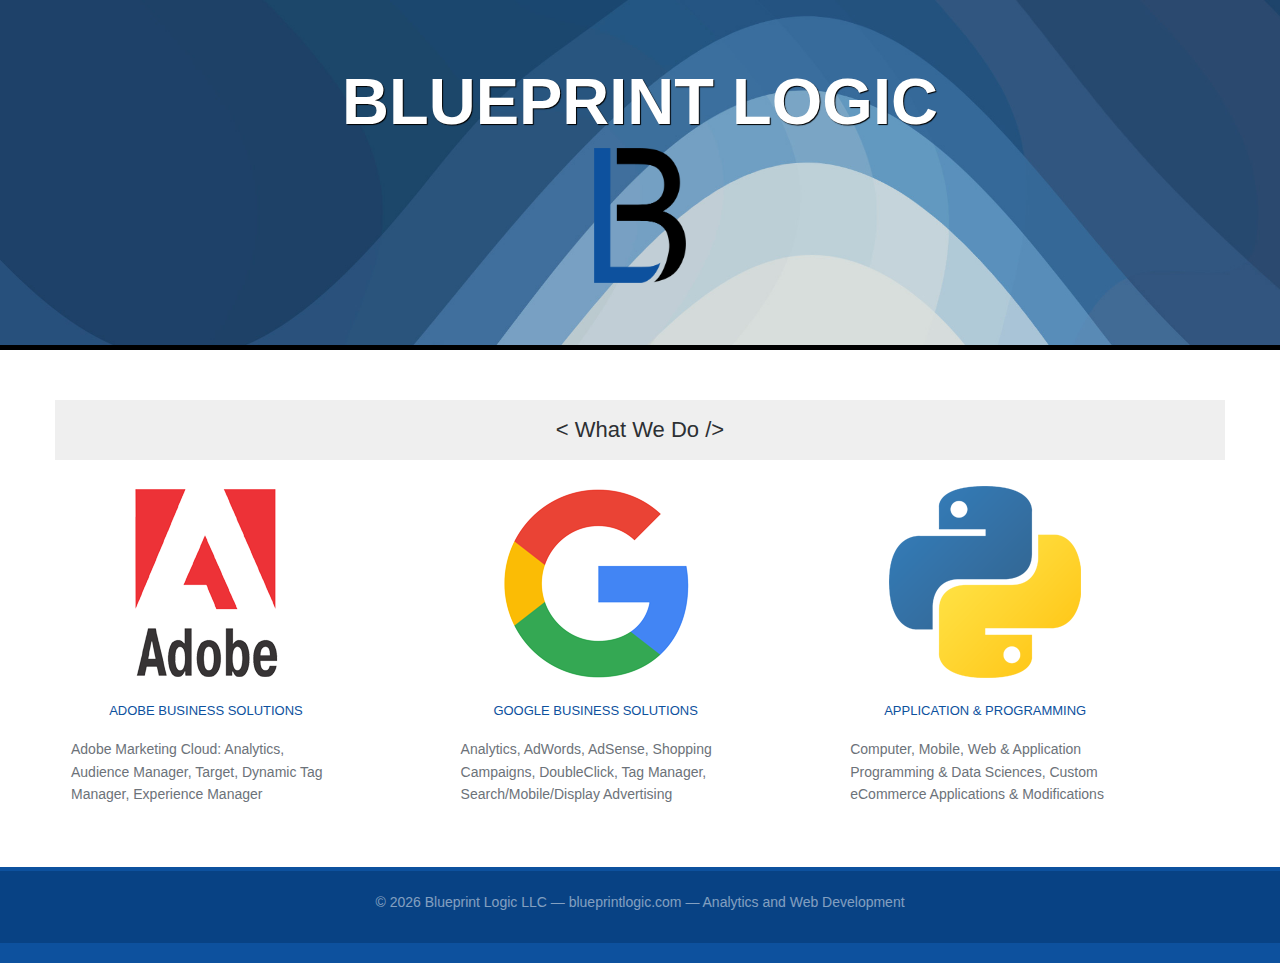
==== index.html @ dcdedf4a "merged ECOMMERCE into APPLICATION & PROGRAMMING" ====
<!DOCTYPE html>
<!--[if lt IE 7]><html class="no-js lt-ie9 lt-ie8 lt-ie7" lang=""><![endif]-->
<!--[if IE 7]><html class="no-js lt-ie9 lt-ie8" lang=""><![endif]-->
<!--[if IE 8]><html class="no-js lt-ie9" lang=""><![endif]-->
<!--[if gt IE 8]><!-->
<html class="no-js">
<!--<![endif]-->
<head>
    <meta charset="utf-8">
    <meta content="IE=edge" http-equiv="X-UA-Compatible">
    <meta content="width=device-width,initial-scale=1,maximum-scale=1" name="viewport">
    <title>Analytics and Web Development | Blueprint Logic</title>
    <meta content="Blueprint Logic is a web development and analytics firm that specializes in data driven progression to attain best-in-class results." name="description">
    <meta content="Web Development and Analytics Architecture and Data Science" name="keywords">
    <meta content="index, follow" name="robots">
    <meta content="Blueprint Logic" name="author">
    <link href="https://www.blueprintlogic.com" rel="canonical">
    <meta content="en_US">
    <meta content="website">
    <meta content="Blueprint Logic | Analytics and Web Development">
    <meta content="Blueprint Logic is a web development and analytics firm that specializes in data driven progression to attain best-in-class results.">
    <meta content="//blueprintlogic.com">
    <meta content="Blueprint Logic">
    <meta content="//blueprintlogic.com/img/bpl.png">
    <meta content="summary" name="twitter:card">
    <meta content="@blueprintlogic" name="twitter:site">
    <meta content="Blueprint Logic - Analytics and Web Development" name="twitter:title">
    <meta content="Blueprint Logic is a web development and analytics firm that specializes in data driven progression to attain best-in-class results." name="twitter:description">
    <meta content="//blueprintlogic.com/img/bpl.png" name="twitter:image:src">
    <meta property="og:title" content="Blueprint Logic">
    <meta property="og:description" content="Web Development and Analytics" />
    <meta property="og:url" content=" https://www.blueprintlogic.com/">
    <meta property="og:type" content="website">
    <meta property="og:image" content="https://www.blueprintlogic.com/img/bpl.png" />
    <link href="img/logos/apple-touch-icon-57x57.png" rel="apple-touch-icon-precomposed" sizes="57x57">
    <link href="img/logos/apple-touch-icon-114x114.png" rel="apple-touch-icon-precomposed" sizes="114x114">
    <link href="img/logos/apple-touch-icon-72x72.png" rel="apple-touch-icon-precomposed" sizes="72x72">
    <link href="img/logos/apple-touch-icon-144x144.png" rel="apple-touch-icon-precomposed" sizes="144x144">
    <link href="img/logos/apple-touch-icon-60x60.png" rel="apple-touch-icon-precomposed" sizes="60x60">
    <link href="img/logos/apple-touch-icon-120x120.png" rel="apple-touch-icon-precomposed" sizes="120x120">
    <link href="img/logos/apple-touch-icon-76x76.png" rel="apple-touch-icon-precomposed" sizes="76x76">
    <link href="img/logos/apple-touch-icon-152x152.png" rel="apple-touch-icon-precomposed" sizes="152x152">
    <link href="img/logos/favicon-196x196.png" rel="icon" sizes="196x196" type="image/png">
    <link href="img/logos/favicon-96x96.png" rel="icon" sizes="96x96" type="image/png">
    <link href="img/logos/favicon-32x32.png" rel="icon" sizes="32x32" type="image/png">
    <link href="img/logos/favicon-16x16.png" rel="icon" sizes="16x16" type="image/png">
    <link href="img/logos/favicon-128.png" rel="icon" sizes="128x128" type="image/png">
    <meta content="Blueprint Logic" name="application-name">
    <meta content="#FFFFFF" name="msapplication-TileColor">
    <meta content="mstile-144x144.png" name="msapplication-TileImage">
    <meta content="mstile-70x70.png" name="msapplication-square70x70logo">
    <meta content="mstile-150x150.png" name="msapplication-square150x150logo">
    <meta content="mstile-310x150.png" name="msapplication-wide310x150logo">
    <meta content="mstile-310x310.png" name="msapplication-square310x310logo">
    <link href="css/all.min.css" rel="stylesheet">
	<link href="https://maxcdn.bootstrapcdn.com/font-awesome/4.4.0/css/font-awesome.min.css" rel="stylesheet">
    <script type="application/ld+json">
    {
      "@context": "http://schema.org",
      "@type": "LocalBusiness",
      "name" : "Blueprint Logic",
      "description": "Analytics and Web Development",
      "email": "info@blueprintlogic.com",
      "url": "https://www.blueprintlogic.com/"
    }
    </script>
    <style>
    .banner {
    min-height: 350px;
    }
    .banner-text {
    padding-top: 5%;
    }
    .nav-toggle::after, .nav-toggle:before {
    background-color: #0D519E !important;
    }
    .footer {
    border-top: 4px solid #0d519e;
    border-bottom: 20px solid #0d519e;
    }
    .banner {
    border-bottom: 5px solid #000;
    }
    .footer .footer-col {
        margin-bottom: 50px;
    }
    .person h5 {text-align:center;}
    .btn {
        background-color: #084284;
    }
    .btn:focus, .btn:hover {
        background-color: #0D519E;
    }
    .feature .icon, .person h5 {
        color: #0D519E;
    }
    .footer a:hover {
        color: #efefef;
        text-shadow:1px 1px 1px #000;
    }
    .footer .footer-share a:hover, .social-icons a:hover {
        background-color: #084284;
        border-color: #0D519E;
    }
    .col-md-3 {
        width: 33.3%;
    }
    </style>

</head>
<body>
<!-- git -->
    <section class="banner" role="banner">

        <div class="container">
            <div class="col-md-10 col-md-offset-1">
                <div class="banner-text text-center" style="text-shadow: 1px 1px 1px #000;">
                    <h1>BLUEPRINT LOGIC</h1>
                    <img src="images/bpl-logo.png" style="width:10%;">
                </div>
            </div>
        </div>
    </section>

    <section class="section teams" id="teams">
        <div class="container">
            <div class="row">
                <h4 class="clients">< What We Do /></h4><br />
                <div class="col-md-3 col-sm-6">
                    <div class="person">
                        <img alt="" class="img-responsive" src="images/adobe.png">
                        <div class="person-content">
                            <h5 class="role">Adobe Business Solutions</h5>
                            <p>Adobe Marketing Cloud: Analytics, Audience Manager, Target, Dynamic Tag Manager, Experience Manager</p>
                        </div>
                    </div>
                </div>
                <div class="col-md-3 col-sm-6">
                    <div class="person">
                        <img alt="" class="img-responsive" src="images/google.png">
                        <div class="person-content">
                            <h5 class="role">Google Business Solutions</h5>
                            <p>Analytics, AdWords, AdSense, Shopping Campaigns, DoubleClick, Tag Manager, Search/Mobile/Display Advertising</p>
                        </div>
                    </div>
                </div>
                <div class="col-md-3 col-sm-6">
                    <div class="person">
                        <img alt="" class="img-responsive" src="images/python.png">
                        <div class="person-content">
                            <h5 class="role">Application &amp; Programming</h5>
                            <p>Computer, Mobile, Web &amp; Application Programming &amp; Data Sciences, Custom eCommerce Applications &amp; Modifications</p>
                        </div>
                    </div>
                </div>
            </div>
        </div>
    </section>

    <footer class="footer">
        <!--
        <div class="footer-top" style="background-color:#fff;color:000;">
            <img alt="" src="images/lasvegas.png">
        </div>
        -->
        <div class="footer-bottom">
            <div class="container">
                <div class="col-md-12">
                    <p>&copy; 
                    <script defer>
                    document.write((new Date).getFullYear());
                    </script> <span itemprop="name">Blueprint Logic LLC</span> &mdash; <span itemprop="url">blueprintlogic.com</span> &mdash; Analytics and Web Development</p>
                    <p>
					<script language="JavaScript" type="text/javascript">
					TrustLogo("https://www.blueprintlogic.com/img/ssl/comodo_secure_seal_113x59_transp.png", "CL1", "none");
					</script>
                    </p>
                </div>
            </div>
        </div>
    </footer>
    <script type="text/javascript" async defer src="js/all.min.js"></script>

    <!-- Start Open Web Analytics Tracker -->
    <script type="text/javascript">
    //<![CDATA[
    var owa_baseUrl = 'https://www.blueprintlogic.com/owa/';
    var owa_cmds = owa_cmds || [];
    owa_cmds.push(['setSiteId', 'e21a846267b0c5caf7c1d41333bff4f2']);
    owa_cmds.push(['trackPageView']);
    owa_cmds.push(['trackClicks']);
    owa_cmds.push(['trackDomStream']);
    
    (function() {
    	var _owa = document.createElement('script'); _owa.type = 'text/javascript'; _owa.async = true;
    	owa_baseUrl = ('https:' == document.location.protocol ? window.owa_baseSecUrl || owa_baseUrl.replace(/http:/, 'https:') : owa_baseUrl );
    	_owa.src = owa_baseUrl + 'modules/base/js/owa.tracker-combined-min.js';
    	var _owa_s = document.getElementsByTagName('script')[0]; _owa_s.parentNode.insertBefore(_owa, _owa_s);
    }());
    //]]>
    </script>
    <!-- End Open Web Analytics Code -->

    <!-- Start W3 Counter -->
    <script src="https://www.w3counter.com/tracker.js?id=106058"></script>
    <!-- End W3 Counter -->

    <!-- Start Google Analytics -->
    <script type="text/javascript" defer>
      (function(i,s,o,g,r,a,m){i['GoogleAnalyticsObject']=r;i[r]=i[r]||function(){
      (i[r].q=i[r].q||[]).push(arguments)},i[r].l=1*new Date();a=s.createElement(o),
      m=s.getElementsByTagName(o)[0];a.async=1;a.src=g;m.parentNode.insertBefore(a,m)
      })(window,document,'script','//www.google-analytics.com/analytics.js','ga');

      ga('create', 'UA-50118159-1', 'blueprintlogic.com');
      ga('send', 'pageview');
    </script>
    <!-- End Google Analytics -->

</body>
</html>
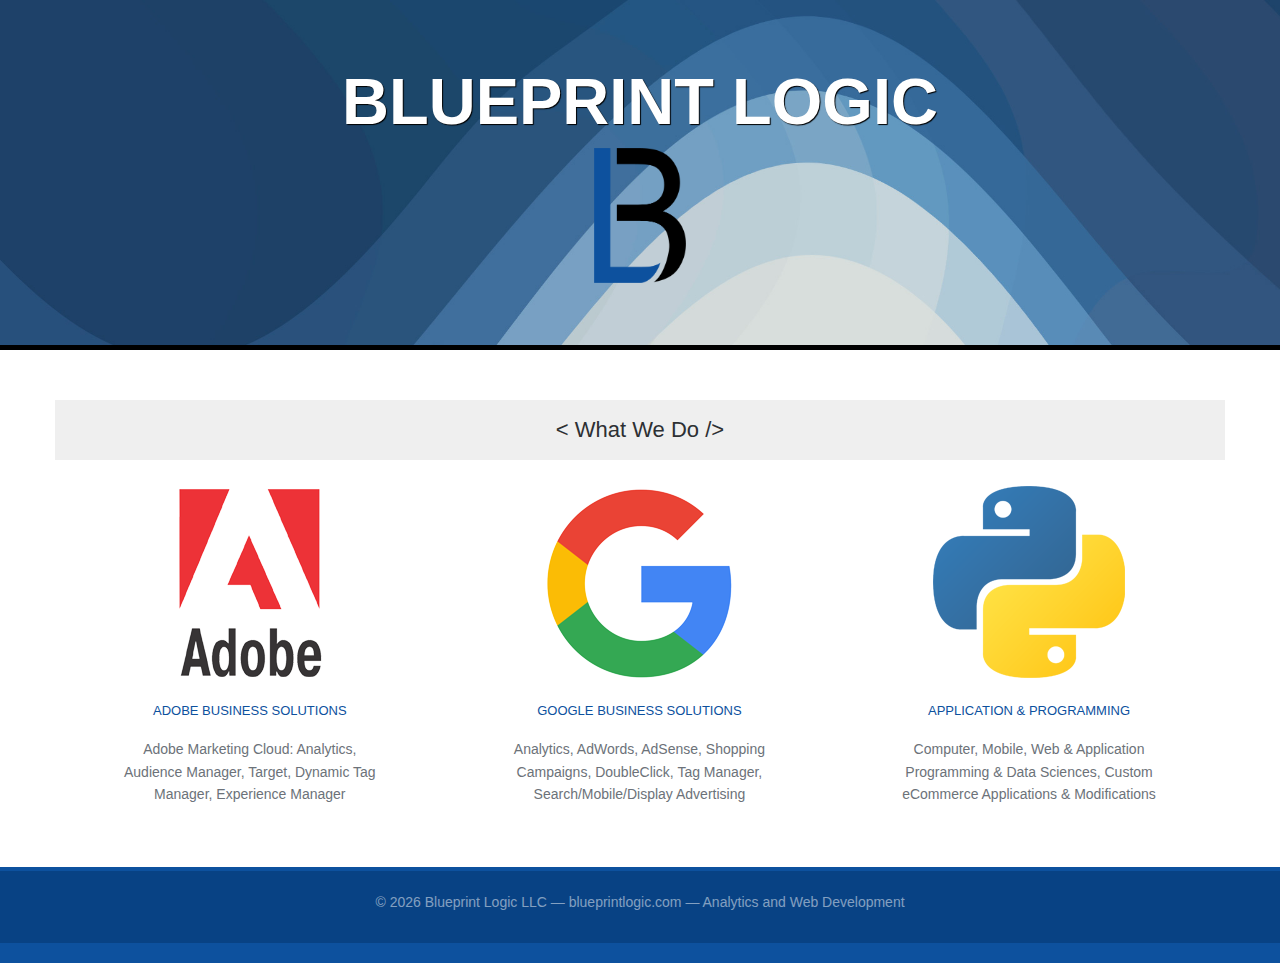
==== commit 1b766a7f: "updated css, centered txt and margin auto img" ====
--- a/index.html
+++ b/index.html
@@ -84,6 +84,10 @@
     .footer .footer-col {
         margin-bottom: 50px;
     }
+    .person {
+        margin: auto;
+        text-align: center;
+    }
     .person h5 {text-align:center;}
     .btn {
         background-color: #084284;
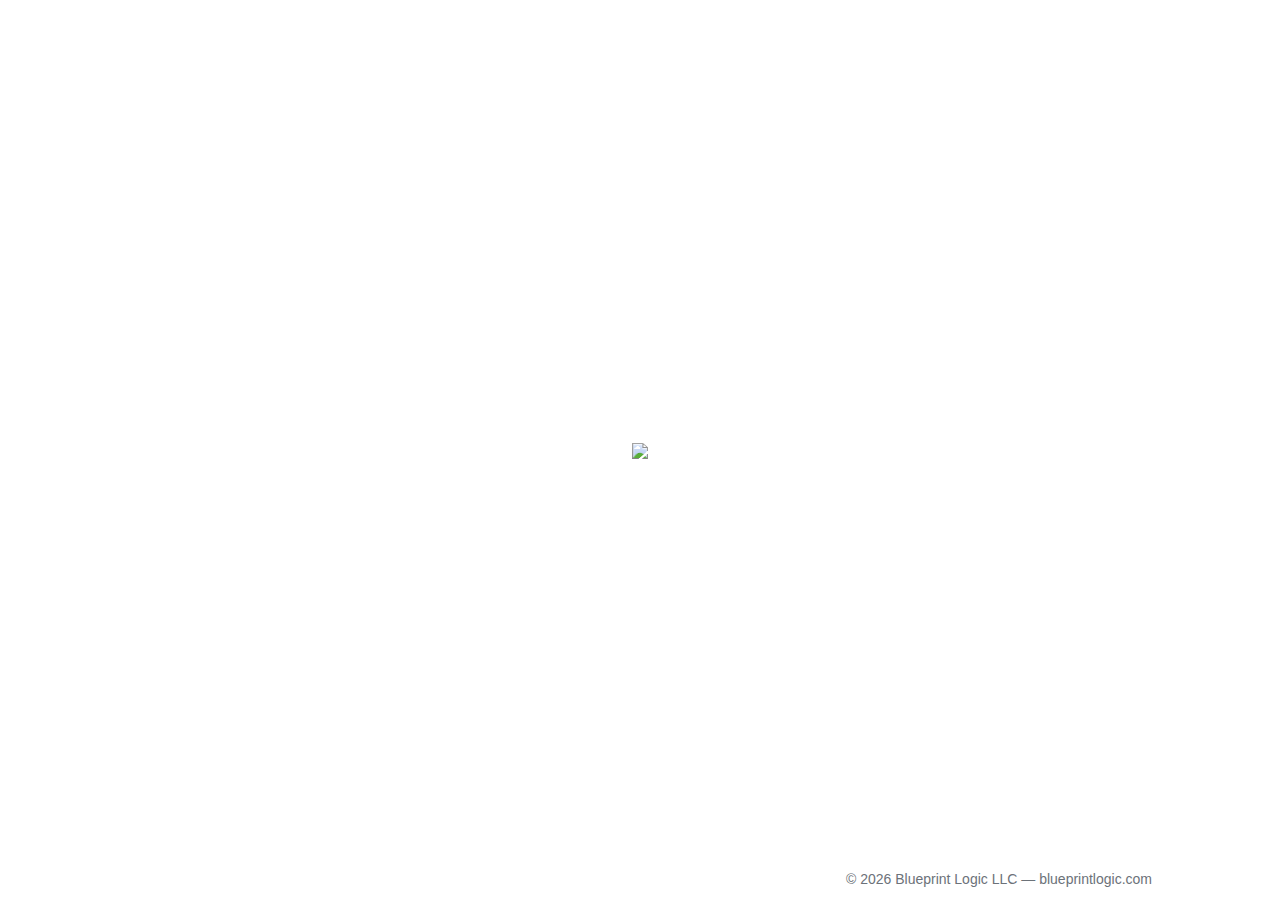
==== commit 7a841e7a: "cleaned BPL homepage" ====
--- a/index.html
+++ b/index.html
@@ -5,11 +5,12 @@
 <!--[if gt IE 8]><!-->
 <html class="no-js">
 <!--<![endif]-->
+
 <head>
     <meta charset="utf-8">
     <meta content="IE=edge" http-equiv="X-UA-Compatible">
     <meta content="width=device-width,initial-scale=1,maximum-scale=1" name="viewport">
-    <title>Analytics and Web Development | Blueprint Logic</title>
+    <title>Blueprint Logic</title>
     <meta content="Blueprint Logic is a web development and analytics firm that specializes in data driven progression to attain best-in-class results." name="description">
     <meta content="Web Development and Analytics Architecture and Data Science" name="keywords">
     <meta content="index, follow" name="robots">
@@ -53,173 +54,52 @@
     <meta content="mstile-310x150.png" name="msapplication-wide310x150logo">
     <meta content="mstile-310x310.png" name="msapplication-square310x310logo">
     <link href="css/all.min.css" rel="stylesheet">
-	<link href="https://maxcdn.bootstrapcdn.com/font-awesome/4.4.0/css/font-awesome.min.css" rel="stylesheet">
+    <link href="https://maxcdn.bootstrapcdn.com/font-awesome/4.4.0/css/font-awesome.min.css" rel="stylesheet">
     <script type="application/ld+json">
-    {
-      "@context": "http://schema.org",
-      "@type": "LocalBusiness",
-      "name" : "Blueprint Logic",
-      "description": "Analytics and Web Development",
-      "email": "info@blueprintlogic.com",
-      "url": "https://www.blueprintlogic.com/"
-    }
+        {
+            "@context": "http://schema.org",
+            "@type": "LocalBusiness",
+            "name": "Blueprint Logic",
+            "description": "Analytics and Web Development",
+            "email": "info@blueprintlogic.com",
+            "url": "https://www.blueprintlogic.com/"
+        }
     </script>
     <style>
-    .banner {
-    min-height: 350px;
-    }
-    .banner-text {
-    padding-top: 5%;
-    }
-    .nav-toggle::after, .nav-toggle:before {
-    background-color: #0D519E !important;
-    }
-    .footer {
-    border-top: 4px solid #0d519e;
-    border-bottom: 20px solid #0d519e;
-    }
-    .banner {
-    border-bottom: 5px solid #000;
-    }
-    .footer .footer-col {
-        margin-bottom: 50px;
-    }
-    .person {
-        margin: auto;
-        text-align: center;
-    }
-    .person h5 {text-align:center;}
-    .btn {
-        background-color: #084284;
-    }
-    .btn:focus, .btn:hover {
-        background-color: #0D519E;
-    }
-    .feature .icon, .person h5 {
-        color: #0D519E;
-    }
-    .footer a:hover {
-        color: #efefef;
-        text-shadow:1px 1px 1px #000;
-    }
-    .footer .footer-share a:hover, .social-icons a:hover {
-        background-color: #084284;
-        border-color: #0D519E;
-    }
-    .col-md-3 {
-        width: 33.3%;
-    }
+        img {
+            width: 33%;
+        }
+
+        div {
+            position: absolute;
+            left: 50%;
+            top: 50%;
+            transform: translate(-50%, -50%);
+            width: 40%;
+            height: auto;
+            padding: 20px;
+            color: white;
+            text-align: center;
+        }
+
+        p {
+            position: absolute;
+            bottom: 0;
+            right: 10%;
+        }
     </style>
 
 </head>
+
 <body>
-<!-- git -->
-    <section class="banner" role="banner">
+    <div>
+        <img src="http://blueprintlogic.com/images/bpl-logo.png">
+    </div>
+    <p>&copy;
+        <script defer>
+            document.write((new Date).getFullYear());
+        </script> <span itemprop="name">Blueprint Logic LLC</span> &mdash; <span itemprop="url">blueprintlogic.com</span></p>
+    <p>
+</body>
 
-        <div class="container">
-            <div class="col-md-10 col-md-offset-1">
-                <div class="banner-text text-center" style="text-shadow: 1px 1px 1px #000;">
-                    <h1>BLUEPRINT LOGIC</h1>
-                    <img src="images/bpl-logo.png" style="width:10%;">
-                </div>
-            </div>
-        </div>
-    </section>
-
-    <section class="section teams" id="teams">
-        <div class="container">
-            <div class="row">
-                <h4 class="clients">< What We Do /></h4><br />
-                <div class="col-md-3 col-sm-6">
-                    <div class="person">
-                        <img alt="" class="img-responsive" src="images/adobe.png">
-                        <div class="person-content">
-                            <h5 class="role">Adobe Business Solutions</h5>
-                            <p>Adobe Marketing Cloud: Analytics, Audience Manager, Target, Dynamic Tag Manager, Experience Manager</p>
-                        </div>
-                    </div>
-                </div>
-                <div class="col-md-3 col-sm-6">
-                    <div class="person">
-                        <img alt="" class="img-responsive" src="images/google.png">
-                        <div class="person-content">
-                            <h5 class="role">Google Business Solutions</h5>
-                            <p>Analytics, AdWords, AdSense, Shopping Campaigns, DoubleClick, Tag Manager, Search/Mobile/Display Advertising</p>
-                        </div>
-                    </div>
-                </div>
-                <div class="col-md-3 col-sm-6">
-                    <div class="person">
-                        <img alt="" class="img-responsive" src="images/python.png">
-                        <div class="person-content">
-                            <h5 class="role">Application &amp; Programming</h5>
-                            <p>Computer, Mobile, Web &amp; Application Programming &amp; Data Sciences, Custom eCommerce Applications &amp; Modifications</p>
-                        </div>
-                    </div>
-                </div>
-            </div>
-        </div>
-    </section>
-
-    <footer class="footer">
-        <!--
-        <div class="footer-top" style="background-color:#fff;color:000;">
-            <img alt="" src="images/lasvegas.png">
-        </div>
-        -->
-        <div class="footer-bottom">
-            <div class="container">
-                <div class="col-md-12">
-                    <p>&copy; 
-                    <script defer>
-                    document.write((new Date).getFullYear());
-                    </script> <span itemprop="name">Blueprint Logic LLC</span> &mdash; <span itemprop="url">blueprintlogic.com</span> &mdash; Analytics and Web Development</p>
-                    <p>
-					<script language="JavaScript" type="text/javascript">
-					TrustLogo("https://www.blueprintlogic.com/img/ssl/comodo_secure_seal_113x59_transp.png", "CL1", "none");
-					</script>
-                    </p>
-                </div>
-            </div>
-        </div>
-    </footer>
-    <script type="text/javascript" async defer src="js/all.min.js"></script>
-
-    <!-- Start Open Web Analytics Tracker -->
-    <script type="text/javascript">
-    //<![CDATA[
-    var owa_baseUrl = 'https://www.blueprintlogic.com/owa/';
-    var owa_cmds = owa_cmds || [];
-    owa_cmds.push(['setSiteId', 'e21a846267b0c5caf7c1d41333bff4f2']);
-    owa_cmds.push(['trackPageView']);
-    owa_cmds.push(['trackClicks']);
-    owa_cmds.push(['trackDomStream']);
-    
-    (function() {
-    	var _owa = document.createElement('script'); _owa.type = 'text/javascript'; _owa.async = true;
-    	owa_baseUrl = ('https:' == document.location.protocol ? window.owa_baseSecUrl || owa_baseUrl.replace(/http:/, 'https:') : owa_baseUrl );
-    	_owa.src = owa_baseUrl + 'modules/base/js/owa.tracker-combined-min.js';
-    	var _owa_s = document.getElementsByTagName('script')[0]; _owa_s.parentNode.insertBefore(_owa, _owa_s);
-    }());
-    //]]>
-    </script>
-    <!-- End Open Web Analytics Code -->
-
-    <!-- Start W3 Counter -->
-    <script src="https://www.w3counter.com/tracker.js?id=106058"></script>
-    <!-- End W3 Counter -->
-
-    <!-- Start Google Analytics -->
-    <script type="text/javascript" defer>
-      (function(i,s,o,g,r,a,m){i['GoogleAnalyticsObject']=r;i[r]=i[r]||function(){
-      (i[r].q=i[r].q||[]).push(arguments)},i[r].l=1*new Date();a=s.createElement(o),
-      m=s.getElementsByTagName(o)[0];a.async=1;a.src=g;m.parentNode.insertBefore(a,m)
-      })(window,document,'script','//www.google-analytics.com/analytics.js','ga');
-
-      ga('create', 'UA-50118159-1', 'blueprintlogic.com');
-      ga('send', 'pageview');
-    </script>
-    <!-- End Google Analytics -->
-
-</body>
 </html>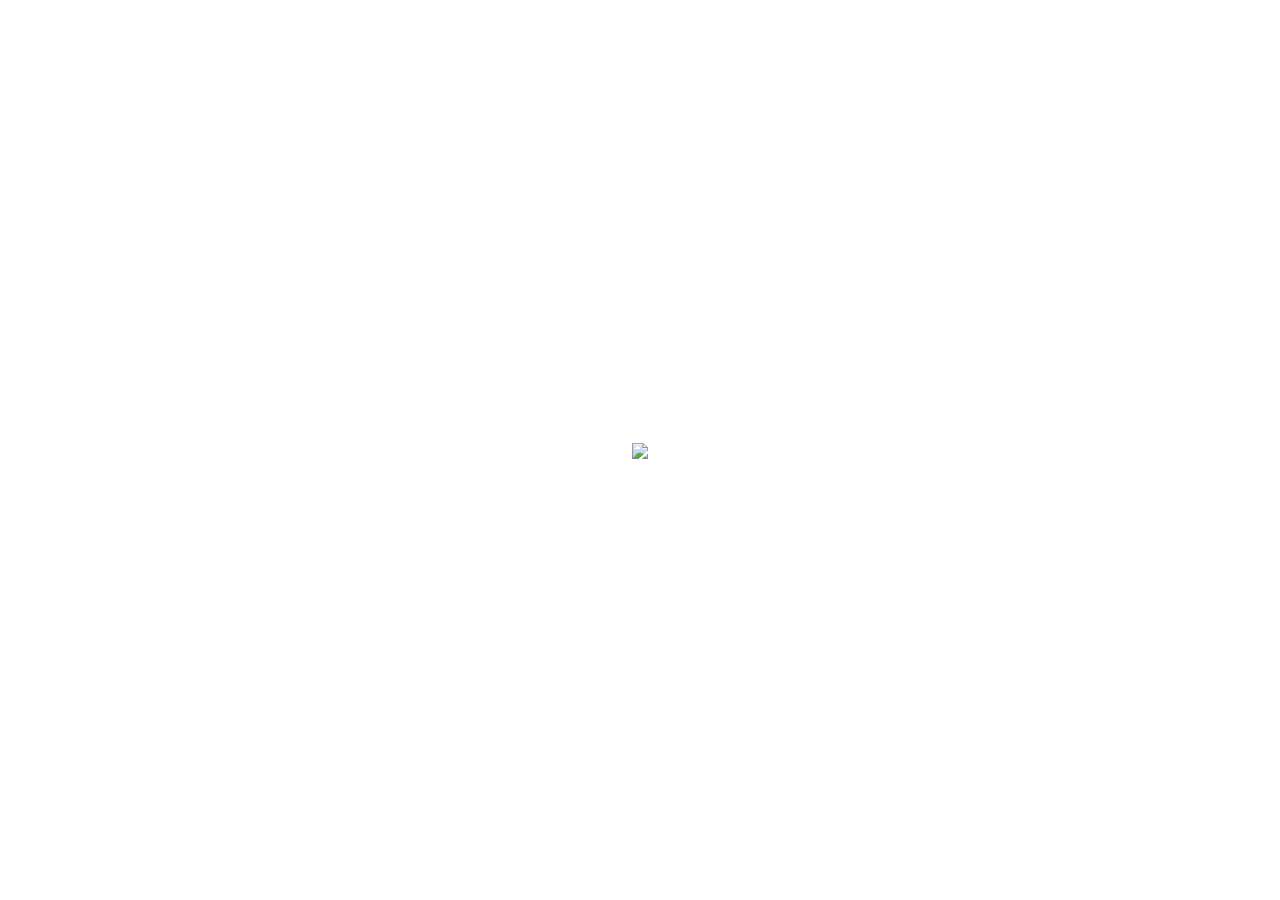
==== commit 7e299d6b: "corrected account and wiped txt" ====
--- a/index.html
+++ b/index.html
@@ -81,12 +81,6 @@
             color: white;
             text-align: center;
         }
-
-        p {
-            position: absolute;
-            bottom: 0;
-            right: 10%;
-        }
     </style>
 
 </head>
@@ -95,11 +89,6 @@
     <div>
         <img src="http://blueprintlogic.com/images/bpl-logo.png">
     </div>
-    <p>&copy;
-        <script defer>
-            document.write((new Date).getFullYear());
-        </script> <span itemprop="name">Blueprint Logic LLC</span> &mdash; <span itemprop="url">blueprintlogic.com</span></p>
-    <p>
 </body>
 
 </html>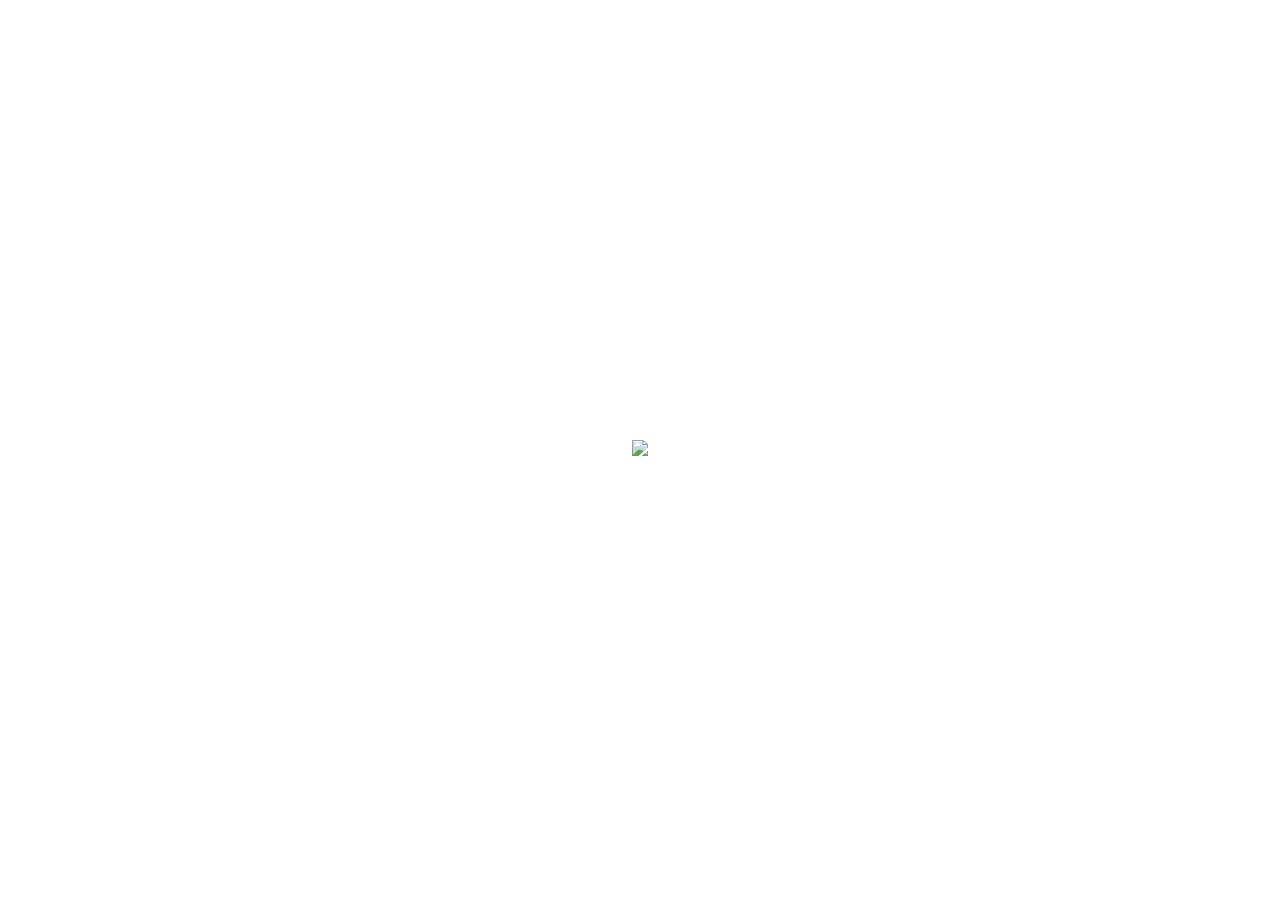
==== commit c0e49154: "removed css and fontawesome" ====
--- a/index.html
+++ b/index.html
@@ -53,8 +53,6 @@
     <meta content="mstile-150x150.png" name="msapplication-square150x150logo">
     <meta content="mstile-310x150.png" name="msapplication-wide310x150logo">
     <meta content="mstile-310x310.png" name="msapplication-square310x310logo">
-    <link href="css/all.min.css" rel="stylesheet">
-    <link href="https://maxcdn.bootstrapcdn.com/font-awesome/4.4.0/css/font-awesome.min.css" rel="stylesheet">
     <script type="application/ld+json">
         {
             "@context": "http://schema.org",
